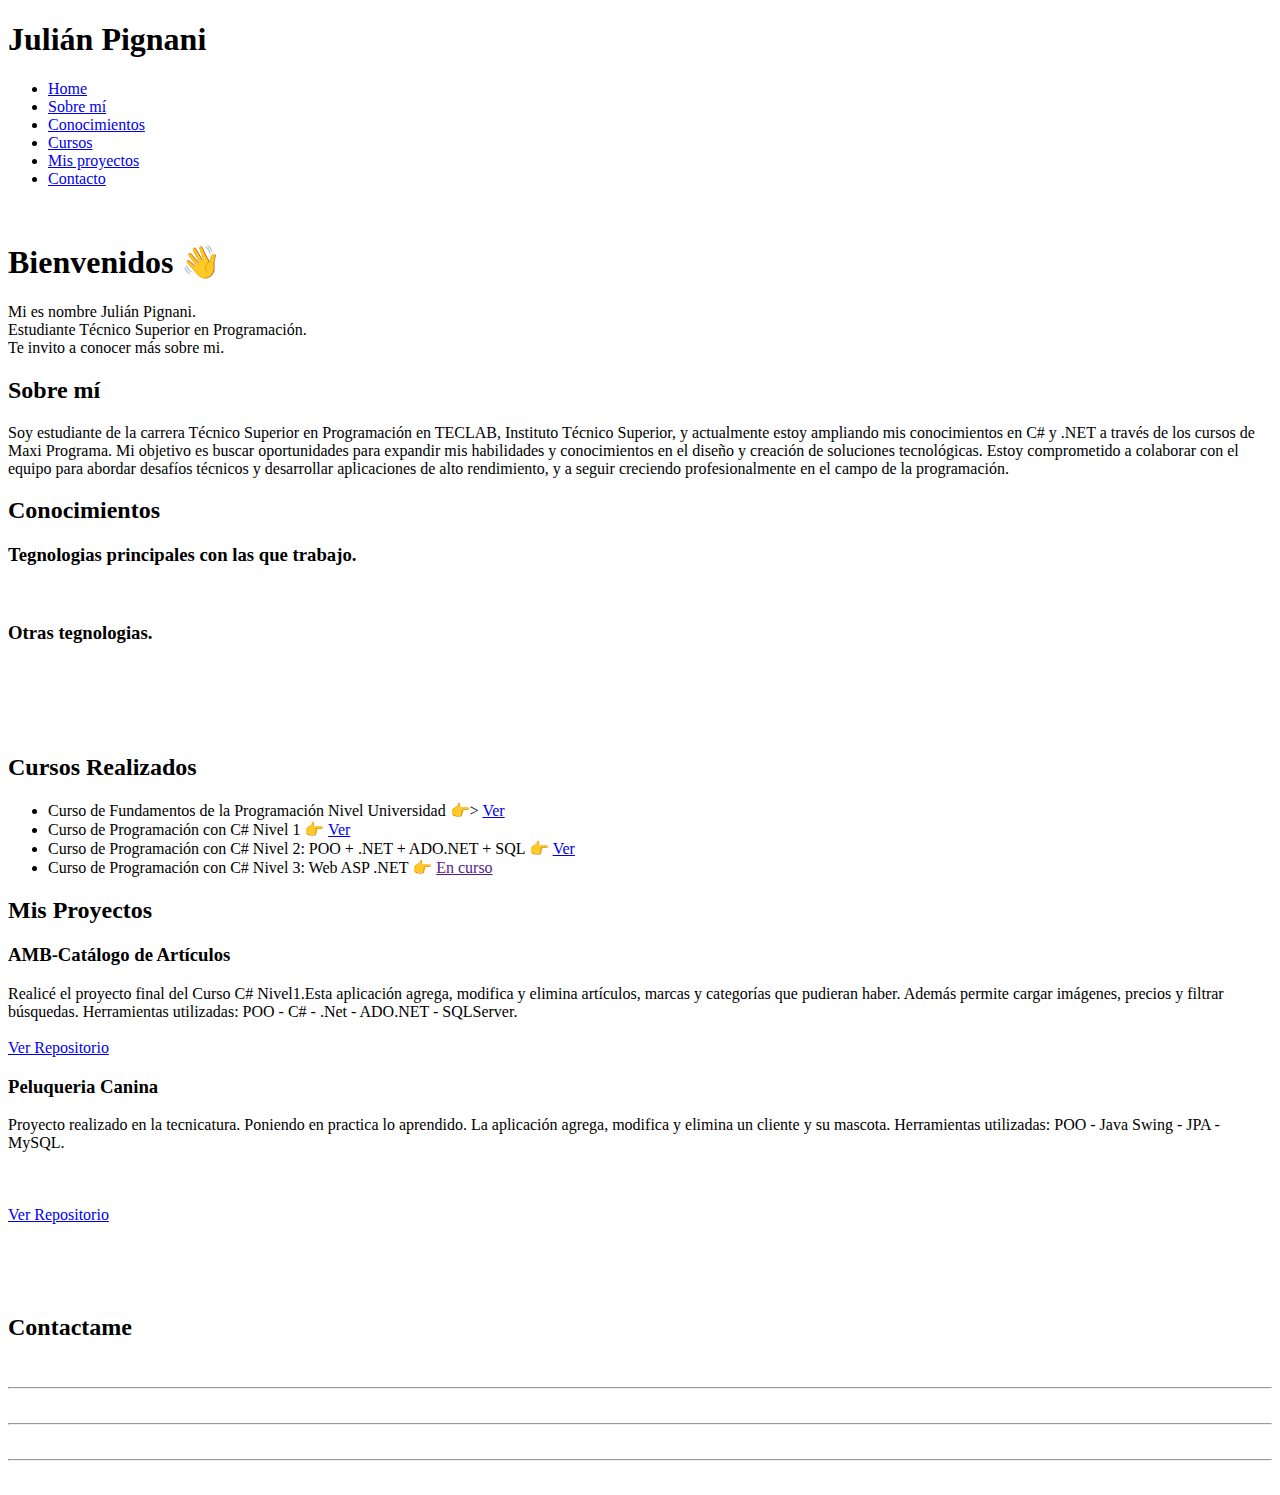
==== index.html @ 16dbe0da "modificacion ruta url, mi imagen" ====
<!DOCTYPE html>
<html lang="en">

<head>
    <meta charset="UTF-8">
    <meta http-equiv="X-UA-Compatible" content="IE=edge">
    <meta name="viewport" content="width=device-width, initial-scale=1.0">
    <link rel="icon" href="favicon.ico">
    <title>Portfolio</title>

    <link rel="preconnect" href="https://fonts.googleapis.com">
    <link rel="preconnect" href="https://fonts.gstatic.com" crossorigin>
    <link href="https://fonts.googleapis.com/css2?family=Open+Sans:wght@500&display=swap" rel="stylesheet">
    <link rel="stylesheet" href="estilos.css">

</head>

<body>
    <header>
        <div id="navbar-container">
            <div id="left-content">
                <h1>Julián Pignani</h1>
            </div>
            <nav>
                <ul>
                    <li><a href="#home">Home</a></li>
                    <li><a href="#sobreMi">Sobre mí</a></li>
                    <li><a href="#conocimientos">Conocimientos</a></li>
                    <li><a href="#cursos">Cursos</a></li>
                    <li><a href="#misProyectos">Mis proyectos</a></li>
                    <li><a href="#contacto">Contacto</a></li>
                </ul>
            </nav>
        </div>
    </header>

    <section class="uno" id="home">
        <div class="caja-central">
            <div class="caja-cara">
                <img class="cara" src="assets/img/yo.jpg" alt="">
            </div>
            <div class="caja-presentacion">
                <div>
                    <h1>Bienvenidos 👋</h1>
                    <p class="presentacion">
                        Mi es nombre Julián Pignani.
                        <br>
                        Estudiante Técnico Superior en Programación.
                        <br>
                        Te invito a conocer más sobre mi.
                    </p>
                </div>
            </div>
        </div>
    </section>

    <div class="contenedor-seccion">
        <section class="dos" id="sobreMi">
            <h2>Sobre mí</h2>
            <p>
                Soy estudiante de la carrera Técnico Superior en Programación en TECLAB, Instituto Técnico Superior, y
                actualmente estoy ampliando mis conocimientos en C# y .NET a través de los cursos de Maxi Programa.
                Mi objetivo es buscar oportunidades para expandir mis habilidades y conocimientos en el diseño y
                creación de soluciones tecnológicas. Estoy comprometido a colaborar con el equipo para abordar desafíos
                técnicos y desarrollar aplicaciones de alto rendimiento, y a seguir creciendo profesionalmente en el
                campo de la programación.
            </p>
        </section>
    </div>


    <section class="tres" id="conocimientos">
        <h2>Conocimientos</h2>
        <h3>Tegnologias principales con las que trabajo.</h3>
        <div class="aptitudes">
            <div class="tech-list">
                <img src="https://seeklogo.com/images/C/c-logo-A44DB3D53C-seeklogo.com.png" class="tech" alt="">
                <img src="https://scientiait.blob.core.windows.net/programandoamedianoche/wp-content/uploads/2008/09/asp.net_.logo_.png"
                    class="tech" alt="">
                <img src="https://dotnettrickscloud.blob.core.windows.net/uploads/CourseImages/adonetinterviewquestionsandanswers-mobile.png"
                    class="tech" alt="">
                <img src="https://cdn-icons-png.flaticon.com/512/5968/5968364.png" class="tech" alt="">
                <img src="https://1000logos.net/wp-content/uploads/2021/05/GitHub-logo.png" class="tech" alt="">
            </div>
            <h3>Otras tegnologias. </h3>
            <div class="tech-list">
                <img src="https://raw.githubusercontent.com/diegoAlex24/HTML-CSS-examples/master/html-css-logo.jpg"
                    class="tech" alt="">
                <img src="https://upload.wikimedia.org/wikipedia/commons/thumb/6/6a/JavaScript-logo.png/640px-JavaScript-logo.png"
                    class="tech" alt="">
                <img src="https://logos-world.net/wp-content/uploads/2022/07/Java-Logo.png" class="tech" alt="">
            </div>
        </div>
    </section>
    <br><br><br>

    <section class="cuatro" id="cursos">
        <h2>Cursos Realizados</h2>
        <div class="cursos">
            <ul>
                <li>Curso de Fundamentos de la Programación Nivel Universidad 👉> <a
                        href="https://maxiprograma.com/seh" target="_blank">Ver</a></li>
                <li>Curso de Programación con C# Nivel 1 👉 <a
                        href="https://github.com/julianPignani/C.Sharp-nivel1" target="_blank">Ver</a></li>
                <li>Curso de Programación con C# Nivel 2: POO + .NET + ADO.NET + SQL 👉 <a
                        href="https://github.com/julianPignani/C-sharp-Nivel2" target="_blank">Ver</a></li>
                <li>Curso de Programación con C# Nivel 3: Web ASP .NET 👉 <a href="">En curso</a></li>
            </ul>
        </div>
    </section>

    <section class="cinco" id="misProyectos">
        <h2>Mis Proyectos</h2>
        <div class="proyectos">
            <div class="card">
                <h3>AMB-Catálogo de Artículos</h3>
                <p>
                    Realicé el proyecto final del Curso C# Nivel1.Esta aplicación agrega, modifica y elimina artículos,
                    marcas y categorías que pudieran haber.
                    Además permite cargar imágenes, precios y filtrar búsquedas. Herramientas utilizadas: POO - C# -
                    .Net - ADO.NET -
                    SQLServer.<br><br>
                    <a href="https://github.com/julianPignani/TPFinalNivel2_C-Sharp" target="_blank">Ver Repositorio</a>
                </p>
            </div>
            <div class="card">
                <h3>Peluqueria Canina</h3>
                <p>
                    Proyecto realizado en la tecnicatura. Poniendo en practica lo aprendido. La aplicación agrega,
                    modifica y elimina
                    un cliente y su mascota. Herramientas utilizadas: POO - Java Swing - JPA - MySQL. <br><br><br><br>
                    <a href="https://github.com/julianPignani/PeluqueriaCanina" target="_blank">Ver Repositorio</a>
                </p>
            </div>
        </div>
    </section>
    <br><br><br>
    <section id="contacto">
        <footer>
            <h2>Contactame</h2>
                <div class="contacto">
                    <a href="https://www.linkedin.com/in/juli%C3%A1n-pignani-perfil/" target="_blank">
                        <img src="https://cdn.worldvectorlogo.com/logos/linkedin-icon-2.svg" class="red-social" alt="">
                    </a>
                    <hr>
                    <a href="mailto:pignanijulian@gmail.com" target="_blank">
                        <img src="https://cdn.iconscout.com/icon/free/png-256/free-google-mail-new-4762011-3955524.png?f=webp" class="red-social" alt="">
                    </a>
                    <hr>
                    <a href="https://www.instagram.com/pignanijulian/?next=%2F" target="_blank">
                        <img src="https://upload.wikimedia.org/wikipedia/commons/thumb/e/e7/Instagram_logo_2016.svg/768px-Instagram_logo_2016.svg.png" class="red-social" alt="">
                    </a>
                    <hr>
                    <a href="https://github.com/julianPignani" target="_blank">
                        <img src="https://cdn-icons-png.flaticon.com/512/25/25231.png" class="red-social" alt="">
                    </a>
                </div>
        </footer>
    </section>
    <script src="script.js"></script>
</body>

</html>
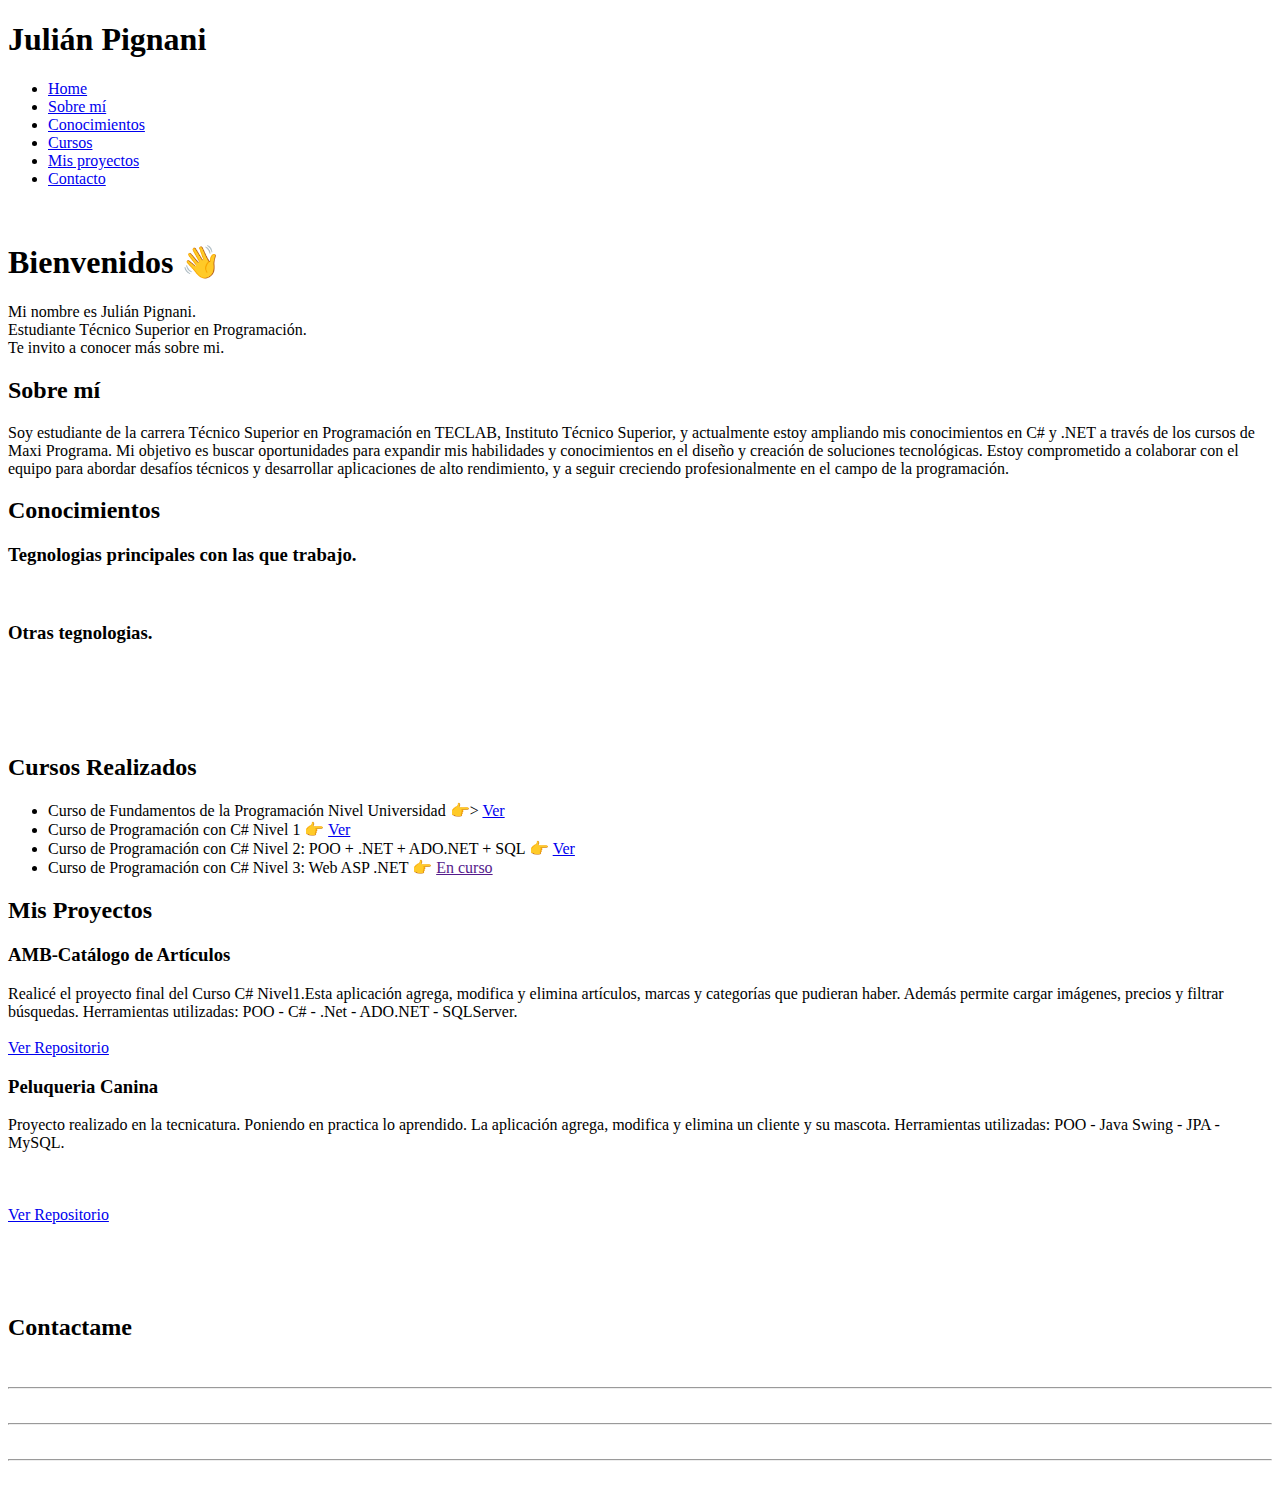
==== commit 0f8f944d: "Corrección ortográfica en el título" ====
--- a/index.html
+++ b/index.html
@@ -43,7 +43,7 @@
                 <div>
                     <h1>Bienvenidos 👋</h1>
                     <p class="presentacion">
-                        Mi es nombre Julián Pignani.
+                        Mi nombre es Julián Pignani.
                         <br>
                         Estudiante Técnico Superior en Programación.
                         <br>
@@ -160,4 +160,4 @@
     <script src="script.js"></script>
 </body>
 
-</html>+</html>
